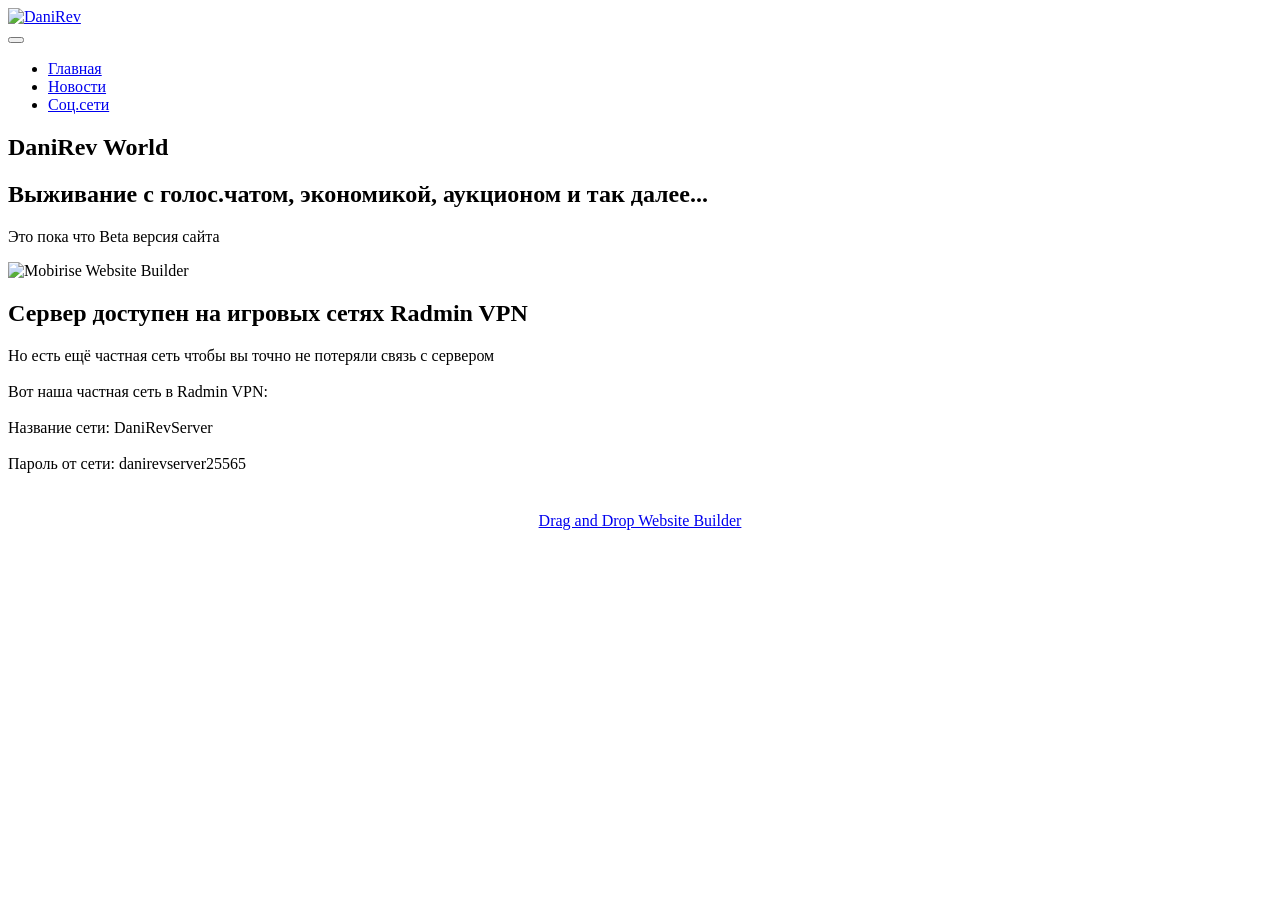
==== index.html @ a9ddfafd "Add files via upload" ====
<!DOCTYPE html>
<html  >
<head>
  <!-- Site made with Mobirise Website Builder v6.1.12, https://mobirise.com -->
  <meta charset="UTF-8">
  <meta http-equiv="X-UA-Compatible" content="IE=edge">
  <meta name="generator" content="Mobirise v6.1.12, mobirise.com">
  <meta name="viewport" content="width=device-width, initial-scale=1, minimum-scale=1">
  <link rel="shortcut icon" href="assets/images/danirevlogowebsite-1.png" type="image/x-icon">
  <meta name="description" content="">
  
  
  <title>Главная</title>
  <link rel="stylesheet" href="assets/web/assets/mobirise-icons2/mobirise2.css">
  <link rel="stylesheet" href="assets/bootstrap/css/bootstrap.min.css">
  <link rel="stylesheet" href="assets/animatecss/animate.css">
  <link rel="stylesheet" href="assets/dropdown/css/style.css">
  <link rel="stylesheet" href="assets/theme/css/style.css">
  <link rel="preload" href="https://fonts.googleapis.com/css2?family=Inter+Tight:wght@400;700&display=swap&display=swap" as="style" onload="this.onload=null;this.rel='stylesheet'">
  <noscript><link rel="stylesheet" href="https://fonts.googleapis.com/css2?family=Inter+Tight:wght@400;700&display=swap&display=swap"></noscript>
  <link rel="preload" as="style" href="assets/mobirise/css/mbr-additional.css?v=9lZS5a"><link rel="stylesheet" href="assets/mobirise/css/mbr-additional.css?v=9lZS5a" type="text/css">

  
  
  
</head>
<body>
  
  <section data-bs-version="5.1" class="menu menu3 cid-vdjtwdq1X3" once="menu" id="menu03-0">
	

	<nav class="navbar navbar-dropdown navbar-fixed-top navbar-expand-lg">
		<div class="container">
			<div class="navbar-brand">
				<span class="navbar-logo">
					<a href="index.html">
						<img src="assets/images/danirevworldlogowebsite-1.png" alt="DaniRev" style="height: 4rem;">
					</a>
				</span>
				
			</div>
			<button class="navbar-toggler" type="button" data-toggle="collapse" data-bs-toggle="collapse" data-target="#navbarSupportedContent" data-bs-target="#navbarSupportedContent" aria-controls="navbarNavAltMarkup" aria-expanded="false" aria-label="Toggle navigation">
				<div class="hamburger">
					<span></span>
					<span></span>
					<span></span>
					<span></span>
				</div>
			</button>
			<div class="collapse navbar-collapse" id="navbarSupportedContent">
				<ul class="navbar-nav nav-dropdown nav-right" data-app-modern-menu="true"><li class="nav-item">
						<a class="nav-link link text-black text-primary display-7" href="index.html">Главная</a>
					</li>
					<li class="nav-item">
						<a class="nav-link link text-black show text-primary display-7" href="news.html" aria-expanded="false">Новости</a>
					</li>
					<li class="nav-item">
						<a class="nav-link link text-black text-primary display-7" href="page2.html">Соц.сети</a>
					</li></ul>
				
				
			</div>
		</div>
	</nav>
</section>

<section data-bs-version="5.1" class="header09 startm5 cid-vdjOQ3ASZz mbr-fullscreen" id="header09-6">	
    
	
	
	<div class="container-fluid">
		<div class="row">
			<div class="content-wrap col-12 col-md-8">
				<h1 class="mbr-section-title mbr-fonts-style mbr-white mb-4 display-1">
					<strong>DaniRev World</strong></h1>
				<h2 class="mbr-section-title mbr-fonts-style mbr-white mb-4 display-5">Выживание с голос.чатом, экономикой, аукционом и так далее...</h2>
				<p class="mbr-fonts-style mbr-text mbr-white mb-4 display-7">Это пока что Beta версия сайта<br></p>
				
			</div>
		</div>
	</div>
</section>

<section data-bs-version="5.1" class="start article2 cid-vdjQT4T0ut" id="article02-7">
	

	
	

	<div class="container">
		<div class="row justify-content-center">
			<div class="col-12 col-md-12 col-lg-6 image-wrapper">
				<img class="w-100" src="assets/images/2935361928-preview-radmin-vpn.png" alt="Mobirise Website Builder">
			</div>
			<div class="col-12 col-md-12 col-lg">
				<div class="text-wrapper align-left">
					<h1 class="mbr-section-title mbr-fonts-style mb-4 display-2">
						<strong>Сервер доступен на игровых сетях Radmin VPN</strong></h1>
					<p class="mbr-text align-left mbr-fonts-style mb-4 display-7">Но есть ещё частная сеть чтобы вы точно не потеряли связь с сервером<br><br>Вот наша частная сеть в Radmin VPN:<br><br>Название сети: DaniRevServer<br><br>Пароль от сети: danirevserver25565</p>
					
				</div>
			</div>
		</div>
	</div>
</section><section class="display-7" style="padding: 0;align-items: center;justify-content: center;flex-wrap: wrap;    align-content: center;display: flex;position: relative;height: 4rem;"><a href="https://mobiri.se/" style="flex: 1 1;height: 4rem;position: absolute;width: 100%;z-index: 1;"><img alt="" style="height: 4rem;" src="[data-uri]"></a><p style="margin: 0;text-align: center;" class="display-7">&#8204;</p><a style="z-index:1" href="https://mobirise.com/drag-drop-website-builder.html">Drag and Drop Website Builder</a></section><script src="assets/bootstrap/js/bootstrap.bundle.min.js"></script>  <script src="assets/web/assets/cookies-alert-plugin/cookies-alert-core.js"></script>  <script src="assets/web/assets/cookies-alert-plugin/cookies-alert-script.js"></script>  <script src="assets/smoothscroll/smooth-scroll.js"></script>  <script src="assets/ytplayer/index.js"></script>  <script src="assets/dropdown/js/navbar-dropdown.js"></script>  <script src="assets/theme/js/script.js"></script>  
  
  
<input name="cookieData" type="hidden" data-cookie-cookiesAlertType='1' data-cookie-customDialogSelector='null' data-cookie-colorText='#424a4d' data-cookie-colorBg='rgb(255, 255, 255)' data-cookie-opacityOverlay='0' data-cookie-bgOpacity='100' data-cookie-textButton='ПРИНЯТЬ' data-cookie-rejectText='REJECT' data-cookie-colorButton='#9fe870' data-cookie-rejectColor='#ffffff' data-cookie-colorLink='#424a4d' data-cookie-underlineLink='true' data-cookie-text="Мы используем файлы cookie, чтобы предоставить вам наилучший опыт работы">
    <input name="animation" type="hidden">
  </body>
</html>
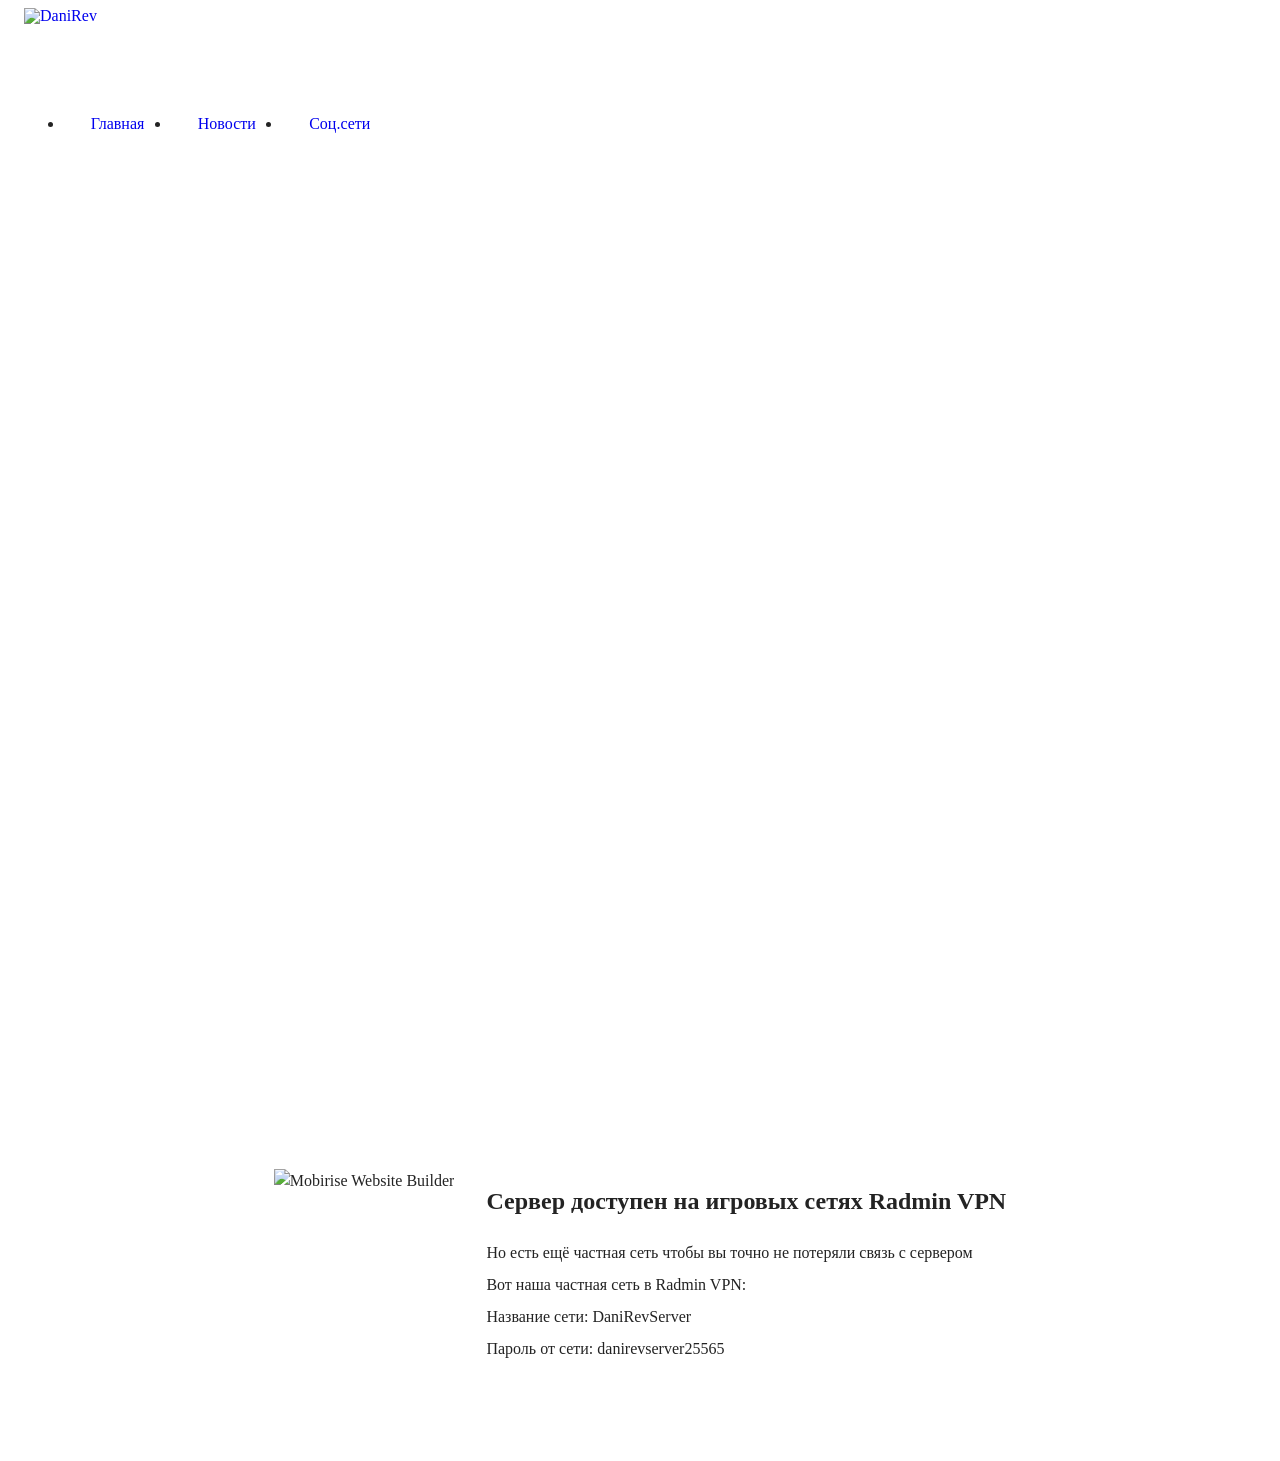
==== commit 30818fba: "Update index.html" ====
--- a/index.html
+++ b/index.html
@@ -102,10 +102,10 @@
 			</div>
 		</div>
 	</div>
-</section><section class="display-7" style="padding: 0;align-items: center;justify-content: center;flex-wrap: wrap;    align-content: center;display: flex;position: relative;height: 4rem;"><a href="https://mobiri.se/" style="flex: 1 1;height: 4rem;position: absolute;width: 100%;z-index: 1;"><img alt="" style="height: 4rem;" src="[data-uri]"></a><p style="margin: 0;text-align: center;" class="display-7">&#8204;</p><a style="z-index:1" href="https://mobirise.com/drag-drop-website-builder.html">Drag and Drop Website Builder</a></section><script src="assets/bootstrap/js/bootstrap.bundle.min.js"></script>  <script src="assets/web/assets/cookies-alert-plugin/cookies-alert-core.js"></script>  <script src="assets/web/assets/cookies-alert-plugin/cookies-alert-script.js"></script>  <script src="assets/smoothscroll/smooth-scroll.js"></script>  <script src="assets/ytplayer/index.js"></script>  <script src="assets/dropdown/js/navbar-dropdown.js"></script>  <script src="assets/theme/js/script.js"></script>  
+</section><section class="display-7" style="padding: 0;align-items: center;justify-content: center;flex-wrap: wrap;    align-content: center;display: flex;position: relative;height: 4rem;"><a href="https://mobiri.se/" style="flex: 1 1;height: 4rem;position: absolute;width: 100%;z-index: 1;"><img alt="" style="height: 4rem;" src="[data-uri]"></a><p style="margin: 0;text-align: center;" class="display-7">&#8204;</p><a style="z-index:1" href="https://mobirise.com/drag-drop-website-builder.html"></a></section><script src="assets/bootstrap/js/bootstrap.bundle.min.js"></script>  <script src="assets/web/assets/cookies-alert-plugin/cookies-alert-core.js"></script>  <script src="assets/web/assets/cookies-alert-plugin/cookies-alert-script.js"></script>  <script src="assets/smoothscroll/smooth-scroll.js"></script>  <script src="assets/ytplayer/index.js"></script>  <script src="assets/dropdown/js/navbar-dropdown.js"></script>  <script src="assets/theme/js/script.js"></script>  
   
   
 <input name="cookieData" type="hidden" data-cookie-cookiesAlertType='1' data-cookie-customDialogSelector='null' data-cookie-colorText='#424a4d' data-cookie-colorBg='rgb(255, 255, 255)' data-cookie-opacityOverlay='0' data-cookie-bgOpacity='100' data-cookie-textButton='ПРИНЯТЬ' data-cookie-rejectText='REJECT' data-cookie-colorButton='#9fe870' data-cookie-rejectColor='#ffffff' data-cookie-colorLink='#424a4d' data-cookie-underlineLink='true' data-cookie-text="Мы используем файлы cookie, чтобы предоставить вам наилучший опыт работы">
     <input name="animation" type="hidden">
   </body>
-</html>+</html>
--- a/assets/web/assets/mobirise-icons2/mobirise2.css
+++ b/assets/web/assets/mobirise-icons2/mobirise2.css
@@ -0,0 +1,499 @@
+@font-face {
+  font-family: 'Moririse2';
+  font-display: swap;
+  src:  url('mobirise2.eot?f2bix4');
+  src:  url('mobirise2.eot?f2bix4#iefix') format('embedded-opentype'),
+    url('mobirise2.woff2?f2bix4') format('woff2'),
+    url('mobirise2.woff?f2bix4') format('woff'),
+    url('mobirise2.ttf?f2bix4') format('truetype'),
+    url('mobirise2.svg?f2bix4#mobirise2') format('svg');
+  font-weight: normal;
+  font-style: normal;
+}
+
+[class^="mobi-"], [class*=" mobi-"] {
+  /* use !important to prevent issues with browser extensions that change fonts */
+  font-family: 'Moririse2' !important;
+  speak: none;
+  font-style: normal;
+  font-weight: normal;
+  font-variant: normal;
+  text-transform: none;
+  line-height: 1;
+
+  /* Better Font Rendering =========== */
+  -webkit-font-smoothing: antialiased;
+  -moz-osx-font-smoothing: grayscale;
+}
+
+.mobi-mbri-add-submenu:before {
+  content: "\e900";
+}
+.mobi-mbri-alert:before {
+  content: "\e901";
+}
+.mobi-mbri-align-center:before {
+  content: "\e902";
+}
+.mobi-mbri-align-justify:before {
+  content: "\e903";
+}
+.mobi-mbri-align-left:before {
+  content: "\e904";
+}
+.mobi-mbri-align-right:before {
+  content: "\e905";
+}
+.mobi-mbri-android:before {
+  content: "\e906";
+}
+.mobi-mbri-apple:before {
+  content: "\e907";
+}
+.mobi-mbri-arrow-down:before {
+  content: "\e908";
+}
+.mobi-mbri-arrow-next:before {
+  content: "\e909";
+}
+.mobi-mbri-arrow-prev:before {
+  content: "\e90a";
+}
+.mobi-mbri-arrow-up:before {
+  content: "\e90b";
+}
+.mobi-mbri-bold:before {
+  content: "\e90c";
+}
+.mobi-mbri-bookmark:before {
+  content: "\e90d";
+}
+.mobi-mbri-bootstrap:before {
+  content: "\e90e";
+}
+.mobi-mbri-briefcase:before {
+  content: "\e90f";
+}
+.mobi-mbri-browse:before {
+  content: "\e910";
+}
+.mobi-mbri-bulleted-list:before {
+  content: "\e911";
+}
+.mobi-mbri-calendar:before {
+  content: "\e912";
+}
+.mobi-mbri-camera:before {
+  content: "\e913";
+}
+.mobi-mbri-cart-add:before {
+  content: "\e914";
+}
+.mobi-mbri-cart-full:before {
+  content: "\e915";
+}
+.mobi-mbri-cash:before {
+  content: "\e916";
+}
+.mobi-mbri-change-style:before {
+  content: "\e917";
+}
+.mobi-mbri-chat:before {
+  content: "\e918";
+}
+.mobi-mbri-clock:before {
+  content: "\e919";
+}
+.mobi-mbri-close:before {
+  content: "\e91a";
+}
+.mobi-mbri-cloud:before {
+  content: "\e91b";
+}
+.mobi-mbri-code:before {
+  content: "\e91c";
+}
+.mobi-mbri-contact-form:before {
+  content: "\e91d";
+}
+.mobi-mbri-credit-card:before {
+  content: "\e91e";
+}
+.mobi-mbri-cursor-click:before {
+  content: "\e91f";
+}
+.mobi-mbri-cust-feedback:before {
+  content: "\e920";
+}
+.mobi-mbri-database:before {
+  content: "\e921";
+}
+.mobi-mbri-delivery:before {
+  content: "\e922";
+}
+.mobi-mbri-desktop:before {
+  content: "\e923";
+}
+.mobi-mbri-devices:before {
+  content: "\e924";
+}
+.mobi-mbri-down:before {
+  content: "\e925";
+}
+.mobi-mbri-download-2:before {
+  content: "\e926";
+}
+.mobi-mbri-download:before {
+  content: "\e927";
+}
+.mobi-mbri-drag-n-drop-2:before {
+  content: "\e928";
+}
+.mobi-mbri-drag-n-drop:before {
+  content: "\e929";
+}
+.mobi-mbri-edit-2:before {
+  content: "\e92a";
+}
+.mobi-mbri-edit:before {
+  content: "\e92b";
+}
+.mobi-mbri-error:before {
+  content: "\e92c";
+}
+.mobi-mbri-extension:before {
+  content: "\e92d";
+}
+.mobi-mbri-features:before {
+  content: "\e92e";
+}
+.mobi-mbri-file:before {
+  content: "\e92f";
+}
+.mobi-mbri-flag:before {
+  content: "\e930";
+}
+.mobi-mbri-folder:before {
+  content: "\e931";
+}
+.mobi-mbri-gift:before {
+  content: "\e932";
+}
+.mobi-mbri-github:before {
+  content: "\e933";
+}
+.mobi-mbri-globe-2:before {
+  content: "\e934";
+}
+.mobi-mbri-globe:before {
+  content: "\e935";
+}
+.mobi-mbri-growing-chart:before {
+  content: "\e936";
+}
+.mobi-mbri-hearth:before {
+  content: "\e937";
+}
+.mobi-mbri-help:before {
+  content: "\e938";
+}
+.mobi-mbri-home:before {
+  content: "\e939";
+}
+.mobi-mbri-hot-cup:before {
+  content: "\e93a";
+}
+.mobi-mbri-idea:before {
+  content: "\e93b";
+}
+.mobi-mbri-image-gallery:before {
+  content: "\e93c";
+}
+.mobi-mbri-image-slider:before {
+  content: "\e93d";
+}
+.mobi-mbri-info:before {
+  content: "\e93e";
+}
+.mobi-mbri-italic:before {
+  content: "\e93f";
+}
+.mobi-mbri-key:before {
+  content: "\e940";
+}
+.mobi-mbri-laptop:before {
+  content: "\e941";
+}
+.mobi-mbri-layers:before {
+  content: "\e942";
+}
+.mobi-mbri-left-right:before {
+  content: "\e943";
+}
+.mobi-mbri-left:before {
+  content: "\e944";
+}
+.mobi-mbri-letter:before {
+  content: "\e945";
+}
+.mobi-mbri-like:before {
+  content: "\e946";
+}
+.mobi-mbri-link:before {
+  content: "\e947";
+}
+.mobi-mbri-lock:before {
+  content: "\e948";
+}
+.mobi-mbri-login:before {
+  content: "\e949";
+}
+.mobi-mbri-logout:before {
+  content: "\e94a";
+}
+.mobi-mbri-magic-stick:before {
+  content: "\e94b";
+}
+.mobi-mbri-map-pin:before {
+  content: "\e94c";
+}
+.mobi-mbri-menu:before {
+  content: "\e94d";
+}
+.mobi-mbri-mobile-2:before {
+  content: "\e94e";
+}
+.mobi-mbri-mobile-horizontal:before {
+  content: "\e94f";
+}
+.mobi-mbri-mobile:before {
+  content: "\e950";
+}
+.mobi-mbri-mobirise:before {
+  content: "\e951";
+}
+.mobi-mbri-more-horizontal:before {
+  content: "\e952";
+}
+.mobi-mbri-more-vertical:before {
+  content: "\e953";
+}
+.mobi-mbri-music:before {
+  content: "\e954";
+}
+.mobi-mbri-new-file:before {
+  content: "\e955";
+}
+.mobi-mbri-numbered-list:before {
+  content: "\e956";
+}
+.mobi-mbri-opened-folder:before {
+  content: "\e957";
+}
+.mobi-mbri-pages:before {
+  content: "\e958";
+}
+.mobi-mbri-paper-plane:before {
+  content: "\e959";
+}
+.mobi-mbri-paperclip:before {
+  content: "\e95a";
+}
+.mobi-mbri-phone:before {
+  content: "\e95b";
+}
+.mobi-mbri-photo:before {
+  content: "\e95c";
+}
+.mobi-mbri-photos:before {
+  content: "\e95d";
+}
+.mobi-mbri-pin:before {
+  content: "\e95e";
+}
+.mobi-mbri-play:before {
+  content: "\e95f";
+}
+.mobi-mbri-plus:before {
+  content: "\e960";
+}
+.mobi-mbri-preview:before {
+  content: "\e961";
+}
+.mobi-mbri-print:before {
+  content: "\e962";
+}
+.mobi-mbri-protect:before {
+  content: "\e963";
+}
+.mobi-mbri-question:before {
+  content: "\e964";
+}
+.mobi-mbri-quote-left:before {
+  content: "\e965";
+}
+.mobi-mbri-quote-right:before {
+  content: "\e966";
+}
+.mobi-mbri-redo:before {
+  content: "\e967";
+}
+.mobi-mbri-refresh:before {
+  content: "\e968";
+}
+.mobi-mbri-responsive-2:before {
+  content: "\e969";
+}
+.mobi-mbri-responsive:before {
+  content: "\e96a";
+}
+.mobi-mbri-right:before {
+  content: "\e96b";
+}
+.mobi-mbri-rocket:before {
+  content: "\e96c";
+}
+.mobi-mbri-sad-face:before {
+  content: "\e96d";
+}
+.mobi-mbri-sale:before {
+  content: "\e96e";
+}
+.mobi-mbri-save:before {
+  content: "\e96f";
+}
+.mobi-mbri-search:before {
+  content: "\e970";
+}
+.mobi-mbri-setting-2:before {
+  content: "\e971";
+}
+.mobi-mbri-setting-3:before {
+  content: "\e972";
+}
+.mobi-mbri-setting:before {
+  content: "\e973";
+}
+.mobi-mbri-share:before {
+  content: "\e974";
+}
+.mobi-mbri-shopping-bag:before {
+  content: "\e975";
+}
+.mobi-mbri-shopping-basket:before {
+  content: "\e976";
+}
+.mobi-mbri-shopping-cart:before {
+  content: "\e977";
+}
+.mobi-mbri-sites:before {
+  content: "\e978";
+}
+.mobi-mbri-smile-face:before {
+  content: "\e979";
+}
+.mobi-mbri-speed:before {
+  content: "\e97a";
+}
+.mobi-mbri-star:before {
+  content: "\e97b";
+}
+.mobi-mbri-success:before {
+  content: "\e97c";
+}
+.mobi-mbri-sun:before {
+  content: "\e97d";
+}
+.mobi-mbri-sun2:before {
+  content: "\e97e";
+}
+.mobi-mbri-tablet-vertical:before {
+  content: "\e97f";
+}
+.mobi-mbri-tablet:before {
+  content: "\e980";
+}
+.mobi-mbri-target:before {
+  content: "\e981";
+}
+.mobi-mbri-timer:before {
+  content: "\e982";
+}
+.mobi-mbri-to-ftp:before {
+  content: "\e983";
+}
+.mobi-mbri-to-local-drive:before {
+  content: "\e984";
+}
+.mobi-mbri-touch-swipe:before {
+  content: "\e985";
+}
+.mobi-mbri-touch:before {
+  content: "\e986";
+}
+.mobi-mbri-trash:before {
+  content: "\e987";
+}
+.mobi-mbri-underline:before {
+  content: "\e988";
+}
+.mobi-mbri-undo:before {
+  content: "\e989";
+}
+.mobi-mbri-unlink:before {
+  content: "\e98a";
+}
+.mobi-mbri-unlock:before {
+  content: "\e98b";
+}
+.mobi-mbri-up-down:before {
+  content: "\e98c";
+}
+.mobi-mbri-up:before {
+  content: "\e98d";
+}
+.mobi-mbri-update:before {
+  content: "\e98e";
+}
+.mobi-mbri-upload-2:before {
+  content: "\e98f";
+}
+.mobi-mbri-upload:before {
+  content: "\e990";
+}
+.mobi-mbri-user-2:before {
+  content: "\e991";
+}
+.mobi-mbri-user:before {
+  content: "\e992";
+}
+.mobi-mbri-users:before {
+  content: "\e993";
+}
+.mobi-mbri-video-play:before {
+  content: "\e994";
+}
+.mobi-mbri-video:before {
+  content: "\e995";
+}
+.mobi-mbri-watch:before {
+  content: "\e996";
+}
+.mobi-mbri-website-theme-2:before {
+  content: "\e997";
+}
+.mobi-mbri-website-theme:before {
+  content: "\e998";
+}
+.mobi-mbri-wifi:before {
+  content: "\e999";
+}
+.mobi-mbri-windows:before {
+  content: "\e99a";
+}
+.mobi-mbri-zoom-in:before {
+  content: "\e99b";
+}
+.mobi-mbri-zoom-out:before {
+  content: "\e99c";
+}
--- a/assets/theme/css/style.css
+++ b/assets/theme/css/style.css
@@ -0,0 +1,965 @@
+@charset "UTF-8";
+section {
+  background-color: #ffffff;
+}
+
+body {
+  font-style: normal;
+  line-height: 1.5;
+  font-weight: 400;
+  color: #232323;
+  position: relative;
+}
+
+button {
+  background-color: transparent;
+  border-color: transparent;
+}
+
+.embla__button,
+.carousel-control {
+  background-color: #edefea !important;
+  opacity: 0.8 !important;
+  color: #464845 !important;
+  border-color: #edefea !important;
+}
+
+.carousel .close,
+.modalWindow .close {
+  background-color: #edefea !important;
+  color: #464845 !important;
+  border-color: #edefea !important;
+  opacity: 0.8 !important;
+}
+
+.carousel .close:hover,
+.modalWindow .close:hover {
+  opacity: 1 !important;
+}
+
+.carousel-indicators li {
+  background-color: #edefea !important;
+  border: 2px solid #464845 !important;
+}
+
+.carousel-indicators li:hover,
+.carousel-indicators li:active {
+  opacity: 0.8 !important;
+}
+
+.embla__button:hover,
+.carousel-control:hover {
+  background-color: #edefea !important;
+  opacity: 1 !important;
+}
+
+.modalWindow-video-container {
+  height: 80%;
+}
+
+section,
+.container,
+.container-fluid {
+  position: relative;
+  word-wrap: break-word;
+}
+
+a.mbr-iconfont:hover {
+  text-decoration: none;
+}
+
+.article .lead p,
+.article .lead ul,
+.article .lead ol,
+.article .lead pre,
+.article .lead blockquote {
+  margin-bottom: 0;
+}
+
+a {
+  font-style: normal;
+  font-weight: 400;
+  cursor: pointer;
+}
+a, a:hover {
+  text-decoration: none;
+}
+
+.mbr-section-title {
+  font-style: normal;
+  line-height: 1.3;
+}
+
+.mbr-section-subtitle {
+  line-height: 1.3;
+}
+
+.mbr-text {
+  font-style: normal;
+  line-height: 1.7;
+}
+
+h1,
+h2,
+h3,
+h4,
+h5,
+h6,
+.display-1,
+.display-2,
+.display-4,
+.display-5,
+.display-7,
+span,
+p,
+a {
+  line-height: 1;
+  word-break: break-word;
+  word-wrap: break-word;
+  font-weight: 400;
+}
+
+b,
+strong {
+  font-weight: bold;
+}
+
+input:-webkit-autofill, input:-webkit-autofill:hover, input:-webkit-autofill:focus, input:-webkit-autofill:active {
+  transition-delay: 9999s;
+  -webkit-transition-property: background-color, color;
+  transition-property: background-color, color;
+}
+
+textarea[type=hidden] {
+  display: none;
+}
+
+section {
+  background-position: 50% 50%;
+  background-repeat: no-repeat;
+  background-size: cover;
+}
+section .mbr-background-video,
+section .mbr-background-video-preview {
+  position: absolute;
+  bottom: 0;
+  left: 0;
+  right: 0;
+  top: 0;
+}
+
+.hidden {
+  visibility: hidden;
+}
+
+.mbr-z-index20 {
+  z-index: 20;
+}
+
+/*! Base colors */
+.mbr-white {
+  color: #ffffff;
+}
+
+.mbr-black {
+  color: #111111;
+}
+
+.mbr-bg-white {
+  background-color: #ffffff;
+}
+
+.mbr-bg-black {
+  background-color: #000000;
+}
+
+/*! Text-aligns */
+.align-left {
+  text-align: left;
+}
+
+.align-center {
+  text-align: center;
+}
+
+.align-right {
+  text-align: right;
+}
+
+/*! Font-weight  */
+.mbr-light {
+  font-weight: 300;
+}
+
+.mbr-regular {
+  font-weight: 400;
+}
+
+.mbr-semibold {
+  font-weight: 500;
+}
+
+.mbr-bold {
+  font-weight: 700;
+}
+
+/*! Media  */
+.media-content {
+  flex-basis: 100%;
+}
+
+.media-container-row {
+  display: flex;
+  flex-direction: row;
+  flex-wrap: wrap;
+  justify-content: center;
+  align-content: center;
+  align-items: start;
+}
+.media-container-row .media-size-item {
+  width: 400px;
+}
+
+.media-container-column {
+  display: flex;
+  flex-direction: column;
+  flex-wrap: wrap;
+  justify-content: center;
+  align-content: center;
+  align-items: stretch;
+}
+.media-container-column > * {
+  width: 100%;
+}
+
+@media (min-width: 992px) {
+  .media-container-row {
+    flex-wrap: nowrap;
+  }
+}
+figure {
+  margin-bottom: 0;
+  overflow: hidden;
+}
+
+figure[mbr-media-size] {
+  transition: width 0.1s;
+}
+
+img,
+iframe {
+  display: block;
+  width: 100%;
+}
+
+.card {
+  background-color: transparent;
+  border: none;
+}
+
+.card-box {
+  width: 100%;
+}
+
+.card-img {
+  text-align: center;
+  flex-shrink: 0;
+  -webkit-flex-shrink: 0;
+}
+
+.media {
+  max-width: 100%;
+  margin: 0 auto;
+}
+
+.mbr-figure {
+  align-self: center;
+}
+
+.media-container > div {
+  max-width: 100%;
+}
+
+.mbr-figure img,
+.card-img img {
+  width: 100%;
+}
+
+@media (max-width: 991px) {
+  .media-size-item {
+    width: auto !important;
+  }
+  .media {
+    width: auto;
+  }
+  .mbr-figure {
+    width: 100% !important;
+  }
+}
+/*! Buttons */
+.mbr-section-btn {
+  margin-left: -0.6rem;
+  margin-right: -0.6rem;
+  font-size: 0;
+}
+
+.btn {
+  font-weight: 600;
+  border-width: 1px;
+  font-style: normal;
+  margin: 0.6rem 0.6rem;
+  white-space: normal;
+  transition: all 0.2s ease-in-out;
+  display: inline-flex;
+  align-items: center;
+  justify-content: center;
+  word-break: break-word;
+}
+
+.btn-sm {
+  font-weight: 600;
+  letter-spacing: 0px;
+  transition: all 0.3s ease-in-out;
+}
+
+.btn-md {
+  font-weight: 600;
+  letter-spacing: 0px;
+  transition: all 0.3s ease-in-out;
+}
+
+.btn-lg {
+  font-weight: 600;
+  letter-spacing: 0px;
+  transition: all 0.3s ease-in-out;
+}
+
+.btn-form {
+  margin: 0;
+}
+.btn-form:hover {
+  cursor: pointer;
+}
+
+nav .mbr-section-btn {
+  margin-left: 0rem;
+  margin-right: 0rem;
+}
+
+/*! Btn icon margin */
+.btn .mbr-iconfont,
+.btn.btn-sm .mbr-iconfont {
+  order: 1;
+  cursor: pointer;
+  margin-left: 0.5rem;
+  vertical-align: sub;
+}
+
+.btn.btn-md .mbr-iconfont,
+.btn.btn-md .mbr-iconfont {
+  margin-left: 0.8rem;
+}
+
+.mbr-regular {
+  font-weight: 400;
+}
+
+.mbr-semibold {
+  font-weight: 500;
+}
+
+.mbr-bold {
+  font-weight: 700;
+}
+
+[type=submit] {
+  -webkit-appearance: none;
+}
+
+/*! Full-screen */
+.mbr-fullscreen .mbr-overlay {
+  min-height: 100vh;
+}
+
+.mbr-fullscreen {
+  display: flex;
+  display: -moz-flex;
+  display: -ms-flex;
+  display: -o-flex;
+  align-items: center;
+  min-height: 100vh;
+  padding-top: 3rem;
+  padding-bottom: 3rem;
+}
+
+/*! Map */
+.map {
+  height: 25rem;
+  position: relative;
+}
+.map iframe {
+  width: 100%;
+  height: 100%;
+}
+
+/*! Scroll to top arrow */
+.mbr-arrow-up {
+  bottom: 25px;
+  right: 90px;
+  position: fixed;
+  text-align: right;
+  z-index: 5000;
+  color: #ffffff;
+  font-size: 22px;
+}
+
+.mbr-arrow-up a {
+  background: rgba(0, 0, 0, 0.2);
+  border-radius: 50%;
+  color: #fff;
+  display: inline-block;
+  height: 60px;
+  width: 60px;
+  border: 2px solid #fff;
+  outline-style: none !important;
+  position: relative;
+  text-decoration: none;
+  transition: all 0.3s ease-in-out;
+  cursor: pointer;
+  text-align: center;
+}
+.mbr-arrow-up a:hover {
+  background-color: rgba(0, 0, 0, 0.4);
+}
+.mbr-arrow-up a i {
+  line-height: 60px;
+}
+
+.mbr-arrow-up-icon {
+  display: block;
+  color: #fff;
+}
+
+.mbr-arrow-up-icon::before {
+  content: "›";
+  display: inline-block;
+  font-family: serif;
+  font-size: 22px;
+  line-height: 1;
+  font-style: normal;
+  position: relative;
+  top: 6px;
+  left: -4px;
+  transform: rotate(-90deg);
+}
+
+/*! Arrow Down */
+.mbr-arrow {
+  position: absolute;
+  bottom: 45px;
+  left: 50%;
+  width: 60px;
+  height: 60px;
+  cursor: pointer;
+  background-color: rgba(80, 80, 80, 0.5);
+  border-radius: 50%;
+  transform: translateX(-50%);
+}
+@media (max-width: 767px) {
+  .mbr-arrow {
+    display: none;
+  }
+}
+.mbr-arrow > a {
+  display: inline-block;
+  text-decoration: none;
+  outline-style: none;
+  animation: arrowdown 1.7s ease-in-out infinite;
+  color: #ffffff;
+}
+.mbr-arrow > a > i {
+  position: absolute;
+  top: -2px;
+  left: 15px;
+  font-size: 2rem;
+}
+
+#scrollToTop a i::before {
+  content: "";
+  position: absolute;
+  display: block;
+  border-bottom: 2.5px solid #fff;
+  border-left: 2.5px solid #fff;
+  width: 27.8%;
+  height: 27.8%;
+  left: 50%;
+  top: 51%;
+  transform: translateY(-30%) translateX(-50%) rotate(135deg);
+}
+
+@keyframes arrowdown {
+  0% {
+    transform: translateY(0px);
+  }
+  50% {
+    transform: translateY(-5px);
+  }
+  100% {
+    transform: translateY(0px);
+  }
+}
+@media (max-width: 500px) {
+  .mbr-arrow-up {
+    left: 0;
+    right: 0;
+    text-align: center;
+  }
+}
+/*Gradients animation*/
+@keyframes gradient-animation {
+  from {
+    background-position: 0% 100%;
+    animation-timing-function: ease-in-out;
+  }
+  to {
+    background-position: 100% 0%;
+    animation-timing-function: ease-in-out;
+  }
+}
+.bg-gradient {
+  background-size: 200% 200%;
+  animation: gradient-animation 5s infinite alternate;
+  -webkit-animation: gradient-animation 5s infinite alternate;
+}
+
+.menu .navbar-brand {
+  display: -webkit-flex;
+}
+.menu .navbar-brand span {
+  display: flex;
+  display: -webkit-flex;
+}
+.menu .navbar-brand .navbar-caption-wrap {
+  display: -webkit-flex;
+}
+.menu .navbar-brand .navbar-logo img {
+  display: -webkit-flex;
+  width: auto;
+}
+@media (min-width: 768px) and (max-width: 991px) {
+  .menu .navbar-toggleable-sm .navbar-nav {
+    display: -ms-flexbox;
+  }
+}
+@media (max-width: 991px) {
+  .menu .navbar-collapse {
+    max-height: 93.5vh;
+  }
+  .menu .navbar-collapse.show {
+    overflow: auto;
+  }
+}
+@media (min-width: 992px) {
+  .menu .navbar-nav.nav-dropdown {
+    display: -webkit-flex;
+  }
+  .menu .navbar-toggleable-sm .navbar-collapse {
+    display: -webkit-flex !important;
+  }
+  .menu .collapsed .navbar-collapse {
+    max-height: 93.5vh;
+  }
+  .menu .collapsed .navbar-collapse.show {
+    overflow: auto;
+  }
+}
+@media (max-width: 767px) {
+  .menu .navbar-collapse {
+    max-height: 80vh;
+  }
+}
+
+.nav-link .mbr-iconfont {
+  margin-right: 0.5rem;
+}
+
+.navbar {
+  display: -webkit-flex;
+  -webkit-flex-wrap: wrap;
+  -webkit-align-items: center;
+  -webkit-justify-content: space-between;
+}
+
+.navbar-collapse {
+  -webkit-flex-basis: 100%;
+  -webkit-flex-grow: 1;
+  -webkit-align-items: center;
+}
+
+.nav-dropdown .link {
+  padding: 0.667em 1.667em !important;
+  margin: 0 !important;
+}
+
+.nav {
+  display: -webkit-flex;
+  -webkit-flex-wrap: wrap;
+}
+
+.row {
+  display: -webkit-flex;
+  -webkit-flex-wrap: wrap;
+}
+
+.justify-content-center {
+  -webkit-justify-content: center;
+}
+
+.form-inline {
+  display: -webkit-flex;
+}
+
+.card-wrapper {
+  -webkit-flex: 1;
+}
+
+.carousel-control {
+  z-index: 10;
+  display: -webkit-flex;
+}
+
+.carousel-controls {
+  display: -webkit-flex;
+}
+
+.media {
+  display: -webkit-flex;
+}
+
+.form-group:focus {
+  outline: none;
+}
+
+.jq-selectbox__select {
+  padding: 7px 0;
+  position: relative;
+}
+
+.jq-selectbox__dropdown {
+  overflow: hidden;
+  border-radius: 10px;
+  position: absolute;
+  top: 100%;
+  left: 0 !important;
+  width: 100% !important;
+}
+
+.jq-selectbox__trigger-arrow {
+  right: 0;
+  transform: translateY(-50%);
+}
+
+.jq-selectbox li {
+  padding: 1.07em 0.5em;
+}
+
+input[type=range] {
+  padding-left: 0 !important;
+  padding-right: 0 !important;
+}
+
+.modal-dialog,
+.modal-content {
+  height: 100%;
+}
+
+.modal-dialog .carousel-inner {
+  height: calc(100vh - 1.75rem);
+}
+@media (max-width: 575px) {
+  .modal-dialog .carousel-inner {
+    height: calc(100vh - 1rem);
+  }
+}
+
+.carousel-item {
+  text-align: center;
+}
+
+.carousel-item img {
+  margin: auto;
+}
+
+.navbar-toggler {
+  align-self: flex-start;
+  padding: 0.25rem 0.75rem;
+  font-size: 1.25rem;
+  line-height: 1;
+  background: transparent;
+  border: 1px solid transparent;
+  border-radius: 0.25rem;
+}
+
+.navbar-toggler:focus,
+.navbar-toggler:hover {
+  text-decoration: none;
+  box-shadow: none;
+}
+
+.navbar-toggler-icon {
+  display: inline-block;
+  width: 1.5em;
+  height: 1.5em;
+  vertical-align: middle;
+  content: "";
+  background: no-repeat center center;
+  background-size: 100% 100%;
+}
+
+.navbar-toggler-left {
+  position: absolute;
+  left: 1rem;
+}
+
+.navbar-toggler-right {
+  position: absolute;
+  right: 1rem;
+}
+
+.card-img {
+  width: auto;
+}
+
+.menu .navbar.collapsed:not(.beta-menu) {
+  flex-direction: column;
+}
+
+.carousel-item.active,
+.carousel-item-next,
+.carousel-item-prev {
+  display: flex;
+}
+
+.note-air-layout .dropup .dropdown-menu,
+.note-air-layout .navbar-fixed-bottom .dropdown .dropdown-menu {
+  bottom: initial !important;
+}
+
+html,
+body {
+  height: auto;
+  min-height: 100vh;
+}
+
+.dropup .dropdown-toggle::after {
+  display: none;
+}
+
+.form-asterisk {
+  font-family: initial;
+  position: absolute;
+  top: -2px;
+  font-weight: normal;
+}
+
+.form-control-label {
+  position: relative;
+  cursor: pointer;
+  margin-bottom: 0.357em;
+  padding: 0;
+}
+
+.alert {
+  color: #ffffff;
+  border-radius: 0;
+  border: 0;
+  font-size: 1.1rem;
+  line-height: 1.5;
+  margin-bottom: 1.875rem;
+  padding: 1.25rem;
+  position: relative;
+  text-align: center;
+}
+.alert.alert-form::after {
+  background-color: inherit;
+  bottom: -7px;
+  content: "";
+  display: block;
+  height: 14px;
+  left: 50%;
+  margin-left: -7px;
+  position: absolute;
+  transform: rotate(45deg);
+  width: 14px;
+}
+
+.form-control {
+  background-color: #ffffff;
+  background-clip: border-box;
+  color: #232323;
+  line-height: 1rem !important;
+  height: auto;
+  padding: 1.2rem 2rem;
+  transition: border-color 0.25s ease 0s;
+  border: 1px solid transparent !important;
+  border-radius: 4px;
+  box-shadow: rgba(0, 0, 0, 0.07) 0px 1px 1px 0px, rgba(0, 0, 0, 0.07) 0px 1px 3px 0px, rgba(0, 0, 0, 0.03) 0px 0px 0px 1px;
+}
+.form-active .form-control:invalid {
+  border-color: red;
+}
+
+.row > * {
+  padding-right: 1rem;
+  padding-left: 1rem;
+}
+
+form .row {
+  margin-left: -0.6rem;
+  margin-right: -0.6rem;
+}
+form .row [class*=col] {
+  padding-left: 0.6rem;
+  padding-right: 0.6rem;
+}
+
+form .mbr-section-btn {
+  padding-left: 0.6rem;
+  padding-right: 0.6rem;
+}
+
+form .form-check-input {
+  margin-top: 0.5;
+}
+
+textarea.form-control {
+  line-height: 1.5rem !important;
+}
+
+.form-group {
+  margin-bottom: 1.2rem;
+}
+
+.form-control,
+form .btn {
+  min-height: 48px;
+}
+
+.gdpr-block label span.textGDPR input[name=gdpr] {
+  top: 7px;
+}
+
+.form-control:focus {
+  box-shadow: none;
+}
+
+:focus {
+  outline: none;
+}
+
+.mbr-overlay {
+  background-color: #000;
+  bottom: 0;
+  left: 0;
+  opacity: 0.5;
+  position: absolute;
+  right: 0;
+  top: 0;
+  z-index: 0;
+  pointer-events: none;
+}
+
+blockquote {
+  font-style: italic;
+  padding: 3rem;
+  font-size: 1.09rem;
+  position: relative;
+  border-left: 3px solid;
+}
+
+ul,
+ol,
+pre,
+blockquote {
+  margin-bottom: 2.3125rem;
+}
+
+.mt-4 {
+  margin-top: 2rem !important;
+}
+
+.mb-4 {
+  margin-bottom: 2rem !important;
+}
+
+.container,
+.container-fluid {
+  padding-left: 16px;
+  padding-right: 16px;
+}
+
+.row {
+  margin-left: -16px;
+  margin-right: -16px;
+}
+.row > [class*=col] {
+  padding-left: 16px;
+  padding-right: 16px;
+}
+
+@media (min-width: 992px) {
+  .container-fluid {
+    padding-left: 32px;
+    padding-right: 32px;
+  }
+}
+@media (max-width: 991px) {
+  .mbr-container {
+    padding-left: 16px;
+    padding-right: 16px;
+  }
+}
+.app-video-wrapper > img {
+  opacity: 1;
+}
+
+.app-video-wrapper {
+  background: transparent;
+}
+
+.item {
+  position: relative;
+}
+
+.dropdown-menu .dropdown-menu {
+  left: 100%;
+}
+
+.dropdown-item + .dropdown-menu {
+  display: none;
+}
+
+.dropdown-item:hover + .dropdown-menu,
+.dropdown-menu:hover {
+  display: block;
+}
+
+@media (min-aspect-ratio: 16/9) {
+  .mbr-video-foreground {
+    height: 300% !important;
+    top: -100% !important;
+  }
+}
+@media (max-aspect-ratio: 16/9) {
+  .mbr-video-foreground {
+    width: 300% !important;
+    left: -100% !important;
+  }
+}.engine {
+	position: absolute;
+	text-indent: -2400px;
+	text-align: center;
+	padding: 0;
+	top: 0;
+	left: -2400px;
+}
